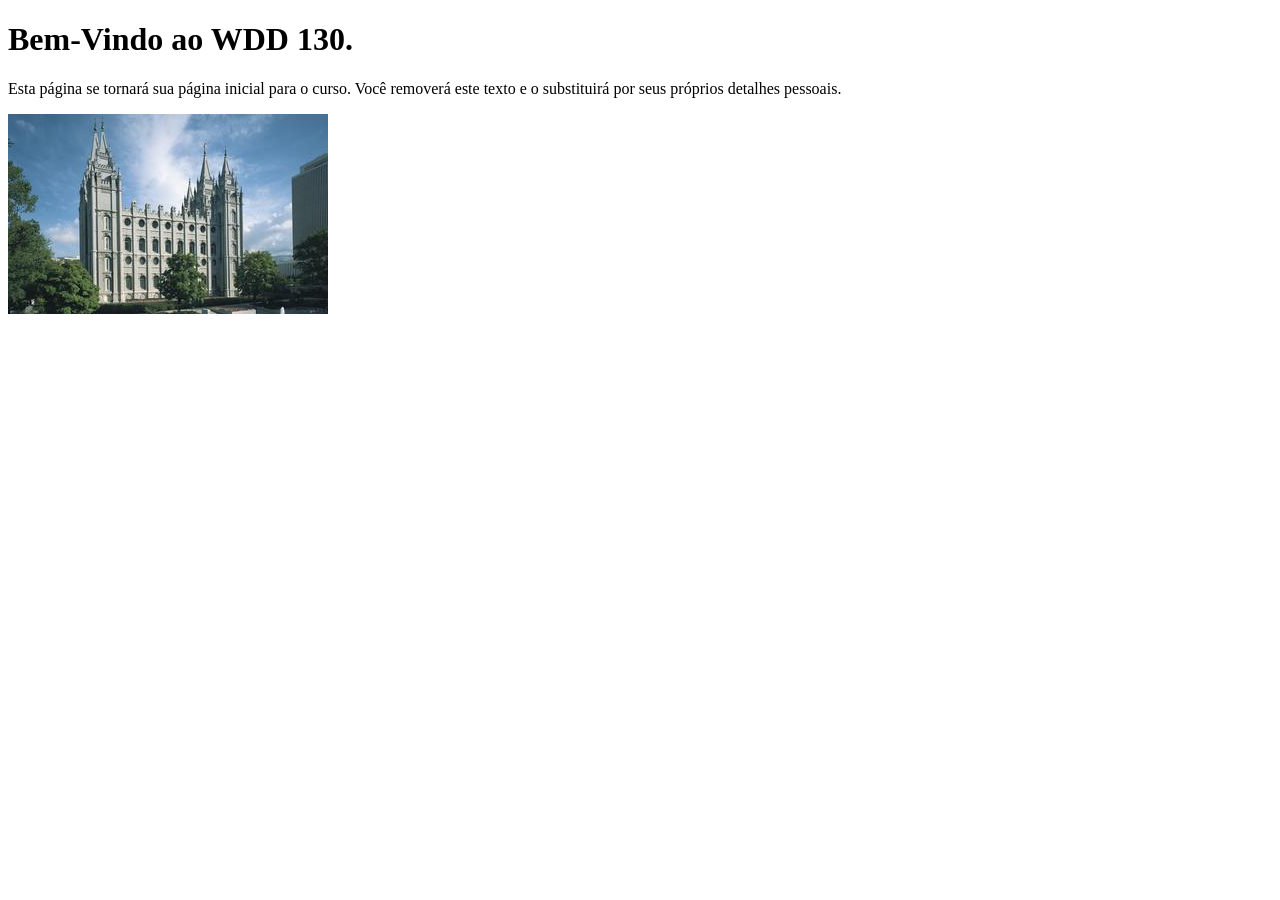
==== index.html @ 701180e9 "Initial commit" ====
<!DOCTYPE html>
<html lang="pt-br">
<head>
    <meta charset="UTF-8">
    <meta name="viewport" content="width=device-width, initial-scale=1.0">
    <title>WDD 130 | Página Inicial</title>
</head>
<body>
    <h1>Bem-Vindo ao WDD 130.</h1>
    <p>Esta página se tornará sua página inicial para o curso. Você removerá este texto e o substituirá por seus próprios detalhes pessoais.</p>

    <img src="imagens/templo-lago-salgado.jpg" alt="O Templo de Lago Salgado.">
</body>
</html>
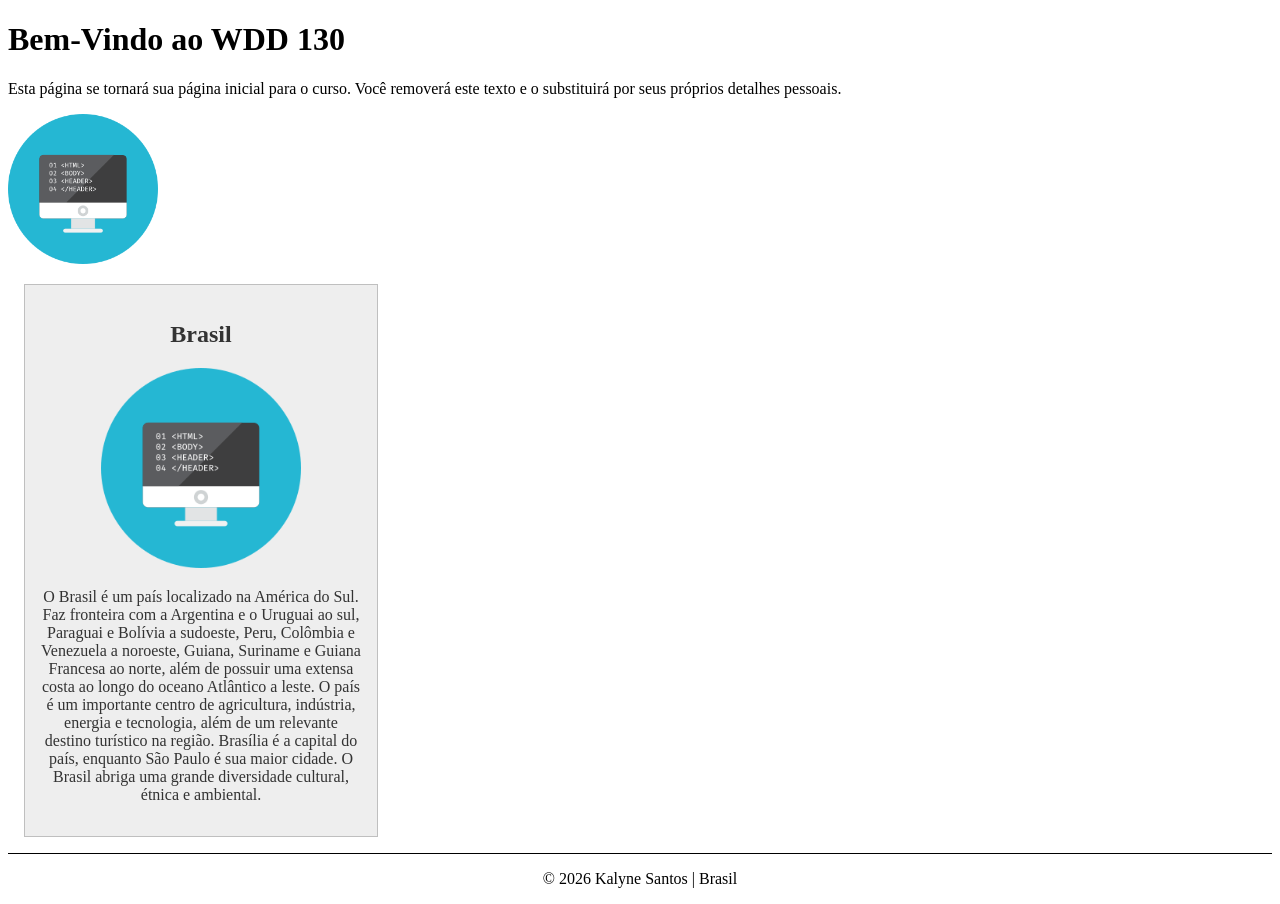
==== commit de7dd4c8: "Semana 2" ====
--- a/index.html
+++ b/index.html
@@ -1,14 +1,42 @@
 <!DOCTYPE html>
 <html lang="pt-br">
+
 <head>
     <meta charset="UTF-8">
     <meta name="viewport" content="width=device-width, initial-scale=1.0">
     <title>WDD 130 | Página Inicial</title>
+    <meta name="description"
+      content="Página inicial do curso WDD 130 de Kalyne Santos, contendo informações do curso e sobre o Brasil.">
+    <meta name="author" content="Kalyne Santos">
+    <link rel="stylesheet" href="estilos/estilos.css">
 </head>
+
 <body>
-    <h1>Bem-Vindo ao WDD 130.</h1>
-    <p>Esta página se tornará sua página inicial para o curso. Você removerá este texto e o substituirá por seus próprios detalhes pessoais.</p>
+    <header>
+        <h1>Bem-Vindo ao WDD 130</h1>
+    </header>
 
-    <img src="imagens/templo-lago-salgado.jpg" alt="O Templo de Lago Salgado.">
+    <main>
+        <p>Esta página se tornará sua página inicial para o curso. Você removerá este texto e o
+            substituirá por seus próprios detalhes pessoais.</p>
+        <img src="semana02/imagens/logo-basico.png" alt="Logo do projeto">
+    </main>
+
+    <aside>
+        <h2>Brasil</h2>
+        <img src="semana02/imagens/logo-basico.png" alt="Imagem representativa">
+        <p>O Brasil é um país localizado na América do Sul. Faz fronteira com a Argentina e o
+            Uruguai ao sul, Paraguai e Bolívia a sudoeste, Peru, Colômbia e Venezuela a noroeste,
+            Guiana, Suriname e Guiana Francesa ao norte, além de possuir uma extensa costa ao longo
+            do oceano Atlântico a leste. O país é um importante centro de agricultura, indústria,
+            energia e tecnologia, além de um relevante destino turístico na região. Brasília é a
+            capital do país, enquanto São Paulo é sua maior cidade. O Brasil abriga uma grande
+            diversidade cultural, étnica e ambiental.</p>
+    </aside>
+
+    <footer>
+        <p>&copy; 2026 Kalyne Santos | Brasil</p>
+    </footer>
 </body>
+
 </html>
--- a/estilos/estilos.css
+++ b/estilos/estilos.css
@@ -0,0 +1,33 @@
+main {
+    max-width: 840px;
+}
+
+main img {
+    width: 150px;
+    height: auto;
+}
+
+aside {
+    width: 20rem;
+    margin: 1rem;
+    border: 1px solid rgb(0 0 0 / 0.2);
+    padding: 1rem;
+    background-color: #eee;
+    color: #333;
+    text-align: center;
+}
+
+aside img {
+    width: 200px;
+    height: auto;
+}
+
+p {
+    padding: 0;
+}
+
+footer {
+    margin-top: 15px;
+    border-top: 1px solid #000;
+    text-align: center;
+}
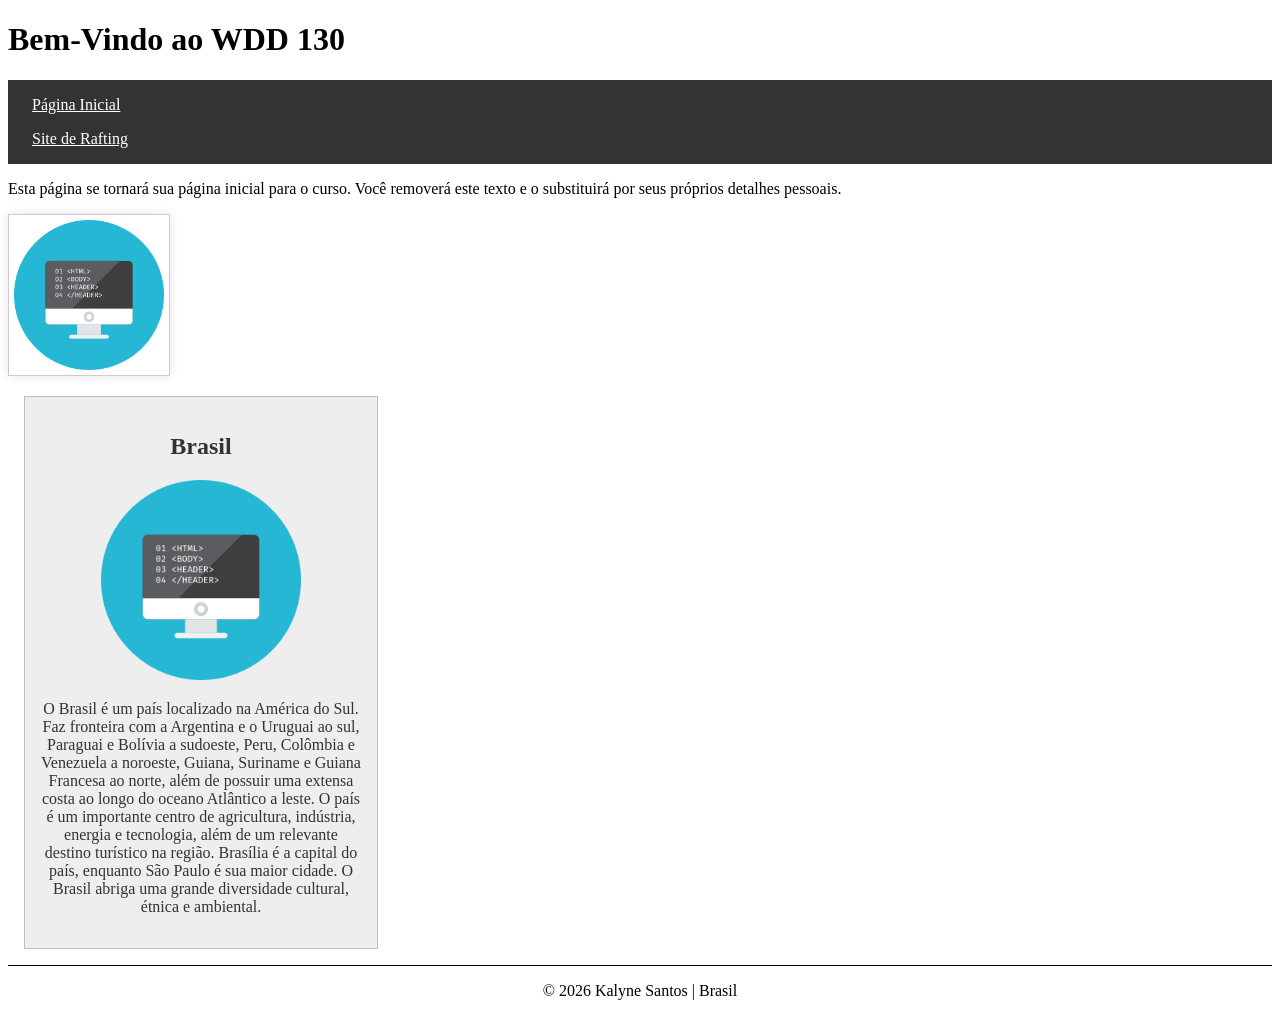
==== commit 30c6f012: "Correções da Auditoria" ====
--- a/index.html
+++ b/index.html
@@ -14,17 +14,22 @@
 <body>
     <header>
         <h1>Bem-Vindo ao WDD 130</h1>
+        <nav>
+            <a href="index.html">Página Inicial</a>
+            <a href="wwr/index.html">Site de Rafting</a>
+        </nav>
     </header>
 
     <main>
         <p>Esta página se tornará sua página inicial para o curso. Você removerá este texto e o
             substituirá por seus próprios detalhes pessoais.</p>
-        <img src="semana02/imagens/logo-basico.png" alt="Logo do projeto">
+        <img src="semana02/imagens/logo-basico.png" alt="Foto de perfil de Kalyne Santos">
     </main>
 
     <aside>
         <h2>Brasil</h2>
-        <img src="semana02/imagens/logo-basico.png" alt="Imagem representativa">
+        <img src="semana02/imagens/logo-basico.png"
+          alt="Bandeira e paisagem representativa do Brasil">
         <p>O Brasil é um país localizado na América do Sul. Faz fronteira com a Argentina e o
             Uruguai ao sul, Paraguai e Bolívia a sudoeste, Peru, Colômbia e Venezuela a noroeste,
             Guiana, Suriname e Guiana Francesa ao norte, além de possuir uma extensa costa ao longo
--- a/estilos/estilos.css
+++ b/estilos/estilos.css
@@ -1,3 +1,18 @@
+nav {
+    background-color: #333;
+    padding: 0.5rem;
+}
+
+nav a {
+    color: #fff;
+    padding: 0.5rem 1rem;
+    display: block;
+}
+
+h1 {
+    color: #000;
+}
+
 main {
     max-width: 840px;
 }
@@ -5,6 +20,9 @@
 main img {
     width: 150px;
     height: auto;
+    border: 1px solid #ccc;
+    padding: 5px;
+    box-shadow: 0 0 10px rgba(0, 0, 0, 0.1);
 }
 
 aside {
